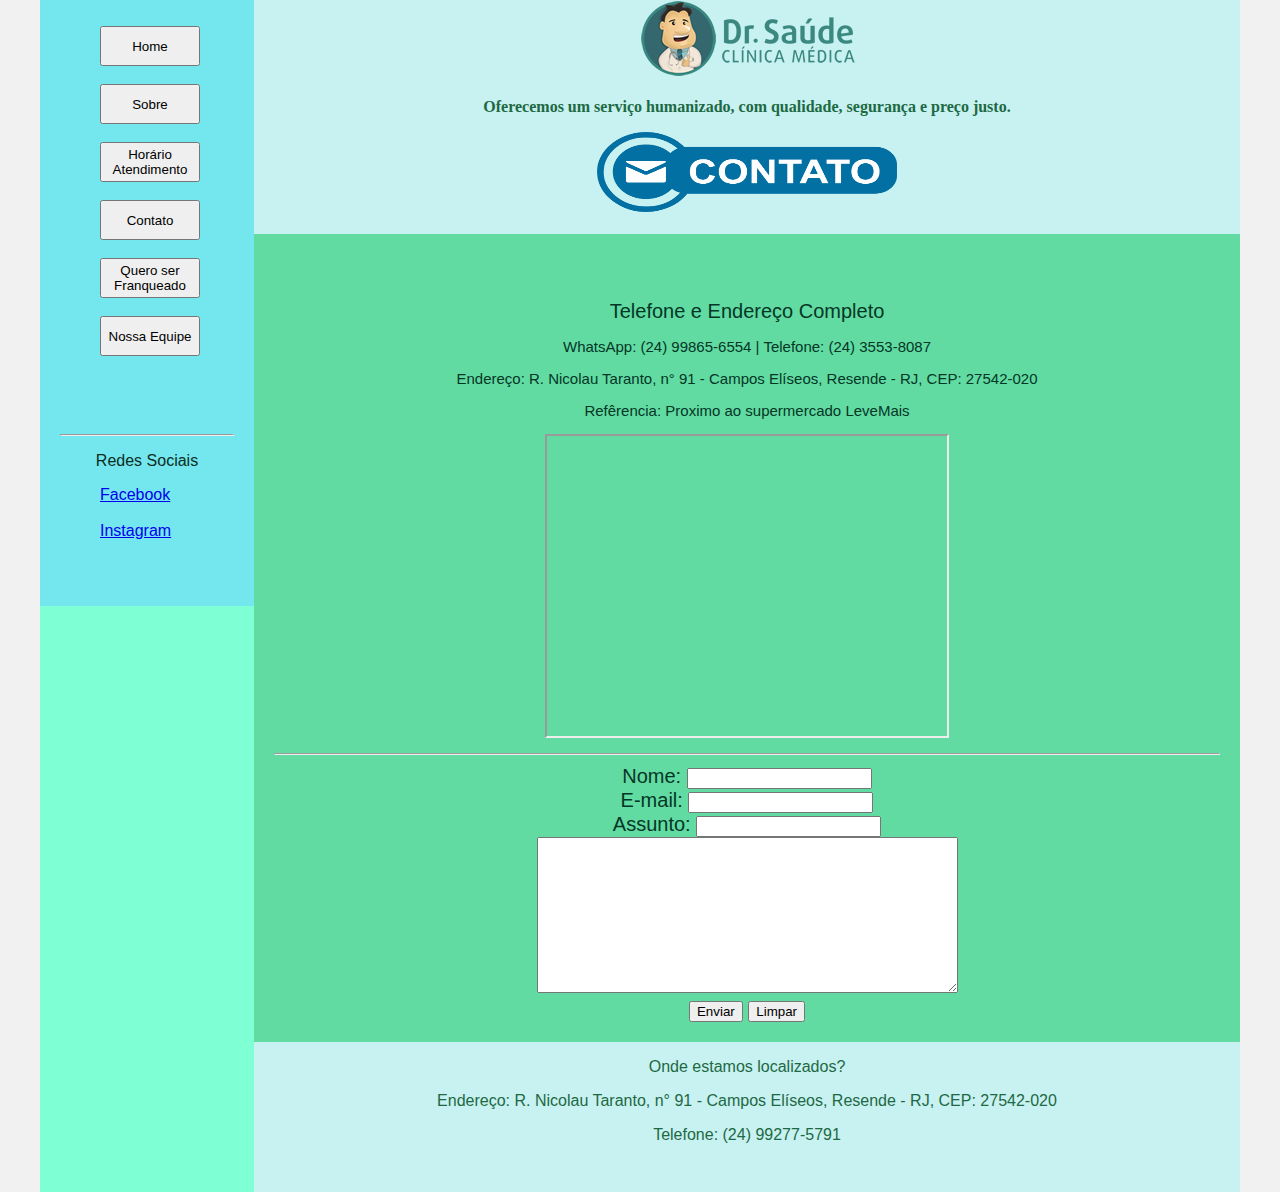
==== contato.html @ c36d2afc "projeto de site completo da dio utilizando html" ====
<!DOCTYPE html>
<html lang="en">
<head>
    <meta charset="UTF-8">
    <meta http-equiv="X-UA-Compatible" content="IE=edge">
    <meta name="viewport" content="width=device-width, initial-scale=1.0">
    <title>Template - Utilizar como modelo</title>
    <link rel="stylesheet" href="base.css">
    <style>
        label {
            text-align: right;
        }
    </style>
</head>
<body>
    <div class="wrapper">
        <div class="menu">
            <!-- Aqui vai o seu menu -->
            <ul type="none">
                <li><a href="template.html"><BUTTON style="width: 100px; height: 40px;">Home</button></a></li>
                <br>
                <li><a href="#"><button style="width: 100px; height: 40px;">Sobre</button></a></li>
                <br>
                <li><a href="horarios.html"><button style="width: 100px; height: 40px;">Horário Atendimento</button></a></li>
                <br>
                <li><a href="contato.html"><BUTTON style="width: 100px; height: 40px;">Contato</BUTTON></a></li>
                <br>
                <li><a href="#"><button style="width: 100px; height: 40px;">Quero ser Franqueado</button></a></li>
                <br>
                <li><a href="#"><button style="width: 100px; height: 40px;">Nossa Equipe</button></a></li>
            </ul>
            <br>
            <br>
            <br>
            
            <hr>
            <center>
            <p class="meu-texto">Redes Sociais</p>
            </center>
            <ul type="none">
                <li><a href="https://www.facebook.com/clinicamedicadrsaude/">Facebook</a></li>
                <br>
                <li><a href="https://www.instagram.com/drsaudecamposeliseos/">Instagram</a></li>
                <br>
            </ul>
            <p></p>
        </div>

        <div class="main">
            <div class="header">
                <center>
                    <img src="logoclinica.png" alt="logomarca da clinica dr.saude">
                    <br>
                    <p><b>Oferecemos um serviço humanizado, com qualidade, segurança e preço justo.</b></p>
                    <img src="contato.png" alt="contato" width="300" height="80">
                    <br>
                    <br>
                </center>
            </div>
    
            <div class="content">
                <br>
                <br>
                <center>
                    <span>Telefone e Endereço Completo</span>
                    <p class="fontsize">WhatsApp: (24) 99865-6554 | Telefone: (24) 3553-8087</p>
                    <p class="fontsize">Endereço: R. Nicolau Taranto, n° 91 - Campos Elíseos, Resende - RJ, CEP: 27542-020 </p>
                    <p class="fontsize">Refêrencia: Proximo ao supermercado LeveMais</p>
                    <iframe src="https://www.google.com/maps/embed?pb=!1m18!1m12!1m3!1d3687.0633312592918!2d-44.44887092470259!3d-22.464254279569012!2m3!1f0!2f0!3f0!3m2!1i1024!2i768!4f13.1!3m3!1m2!1s0x9e7e8ffc79a209%3A0x2f97e180a5712392!2sR.%20Nicolau%20Taranto%2C%2091%20-%20Campos%20El%C3%ADseos%2C%20Resende%20-%20RJ%2C%2027542-020!5e0!3m2!1spt-BR!2sbr!4v1708050636379!5m2!1spt-BR!2sbr" width="400" height="300" style="border:3;" allowfullscreen="" loading="lazy" referrerpolicy="no-referrer-when-downgrade"></iframe><br>
                    <hr>
                    <form>
                        <label for="nome">Nome:</label>
                        <input type="text" id="nome" name="nome"><br>
                        <label for="email">E-mail:</label>
                        <input type="email" id="email" name="email"><br>
                        <label for="assunto">Assunto:</label>
                        <input type="text" id="assunto" name="assunto"><br>
                        <textarea name="contatotext" id="" cols="50" rows="10"></textarea><br>
                        <input type="submit" value="Enviar">
                        <input type="reset" value="Limpar">
                    </form>
                </center>
            </div>
    
            <div class="footer">
                <center>
                <p>Onde estamos localizados?</p>
                <p>Endereço: R. Nicolau Taranto, n° 91 - Campos Elíseos, Resende - RJ, CEP: 27542-020 </p>
                <p>Telefone: (24) 99277-5791</p>
                </center>
            </div>
        </div>
    </div>
</body>
</html>
---- base.css ----
html, body {
    margin: 0;
}
body {
    background-color: #f1f1f1;
    display: flex;
    justify-content: center;
}

.wrapper {
    width: 1200px;
    display: flex;
    margin: 0 auto;
    background-color: aquamarine;
    font-family: Arial, Helvetica, sans-serif;
    color: rgb(11, 46, 28);
}
.main {
    display: flex;
    flex-flow: column;
    width: 85%;
}
.menu {
    width: 15%;
    background-color: aqua;
    padding: 10px 20px 0px;
    height: 50%;
    background-color: #74e6ee; /* cor azul */
}
.header {
    background-color: rgb(200, 241, 241);
    min-height: 150px;
    font-family: verdana;
    color: rgb(29, 105, 67);
}
.content {
    background-color: rgb(97, 219, 162);
    min-height: 300px;
    padding: 20px;
    font-size: 20px;
    font-family: 'Arial Narrow Bold', sans-serif;
    color: rgb(4, 54, 38);
}
.footer {
    background-color: rgb(200, 241, 241);
    min-height: 150px;
    font-family: 'Arial Narrow Bold', Helvetica, sans-serif;
    color: rgb(29, 105, 67);
}

.fontsize{
    font-size: 15px;
}
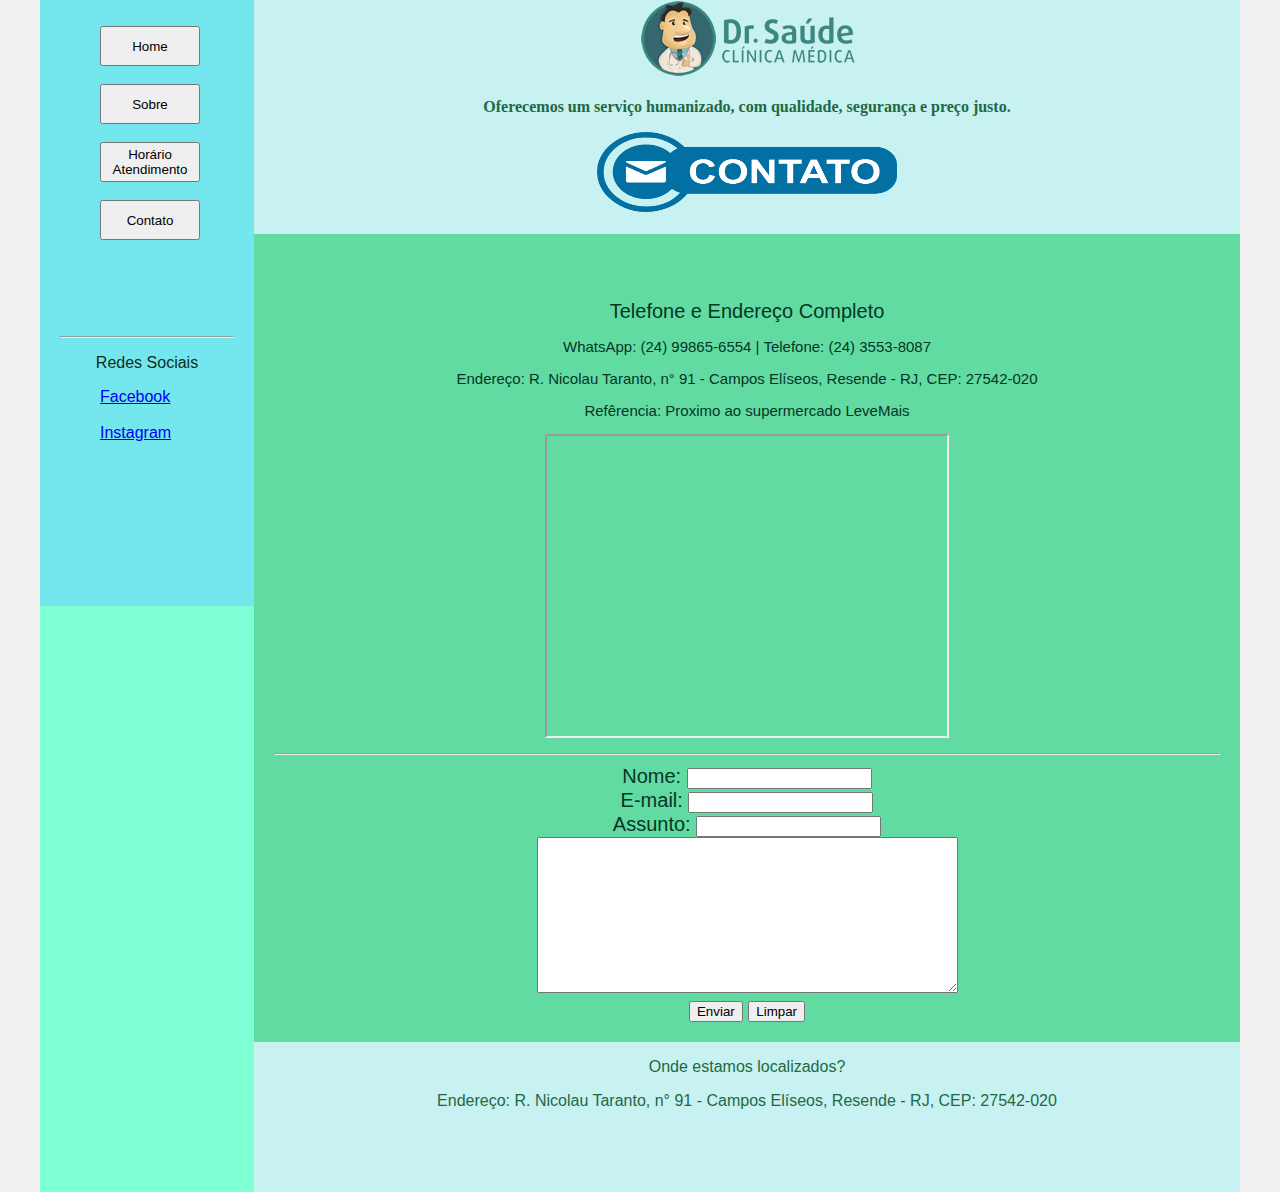
==== commit 76e5f4bf: "quase finalizando" ====
--- a/contato.html
+++ b/contato.html
@@ -17,22 +17,18 @@
         <div class="menu">
             <!-- Aqui vai o seu menu -->
             <ul type="none">
-                <li><a href="template.html"><BUTTON style="width: 100px; height: 40px;">Home</button></a></li>
+                <li><a href="index.html"><BUTTON style="width: 100px; height: 40px;">Home</button></a></li>
                 <br>
-                <li><a href="#"><button style="width: 100px; height: 40px;">Sobre</button></a></li>
+                <li><a href="sobre.html"><button style="width: 100px; height: 40px;">Sobre</button></a></li>
                 <br>
                 <li><a href="horarios.html"><button style="width: 100px; height: 40px;">Horário Atendimento</button></a></li>
                 <br>
                 <li><a href="contato.html"><BUTTON style="width: 100px; height: 40px;">Contato</BUTTON></a></li>
                 <br>
-                <li><a href="#"><button style="width: 100px; height: 40px;">Quero ser Franqueado</button></a></li>
-                <br>
-                <li><a href="#"><button style="width: 100px; height: 40px;">Nossa Equipe</button></a></li>
             </ul>
             <br>
             <br>
             <br>
-            
             <hr>
             <center>
             <p class="meu-texto">Redes Sociais</p>
@@ -86,7 +82,6 @@
                 <center>
                 <p>Onde estamos localizados?</p>
                 <p>Endereço: R. Nicolau Taranto, n° 91 - Campos Elíseos, Resende - RJ, CEP: 27542-020 </p>
-                <p>Telefone: (24) 99277-5791</p>
                 </center>
             </div>
         </div>
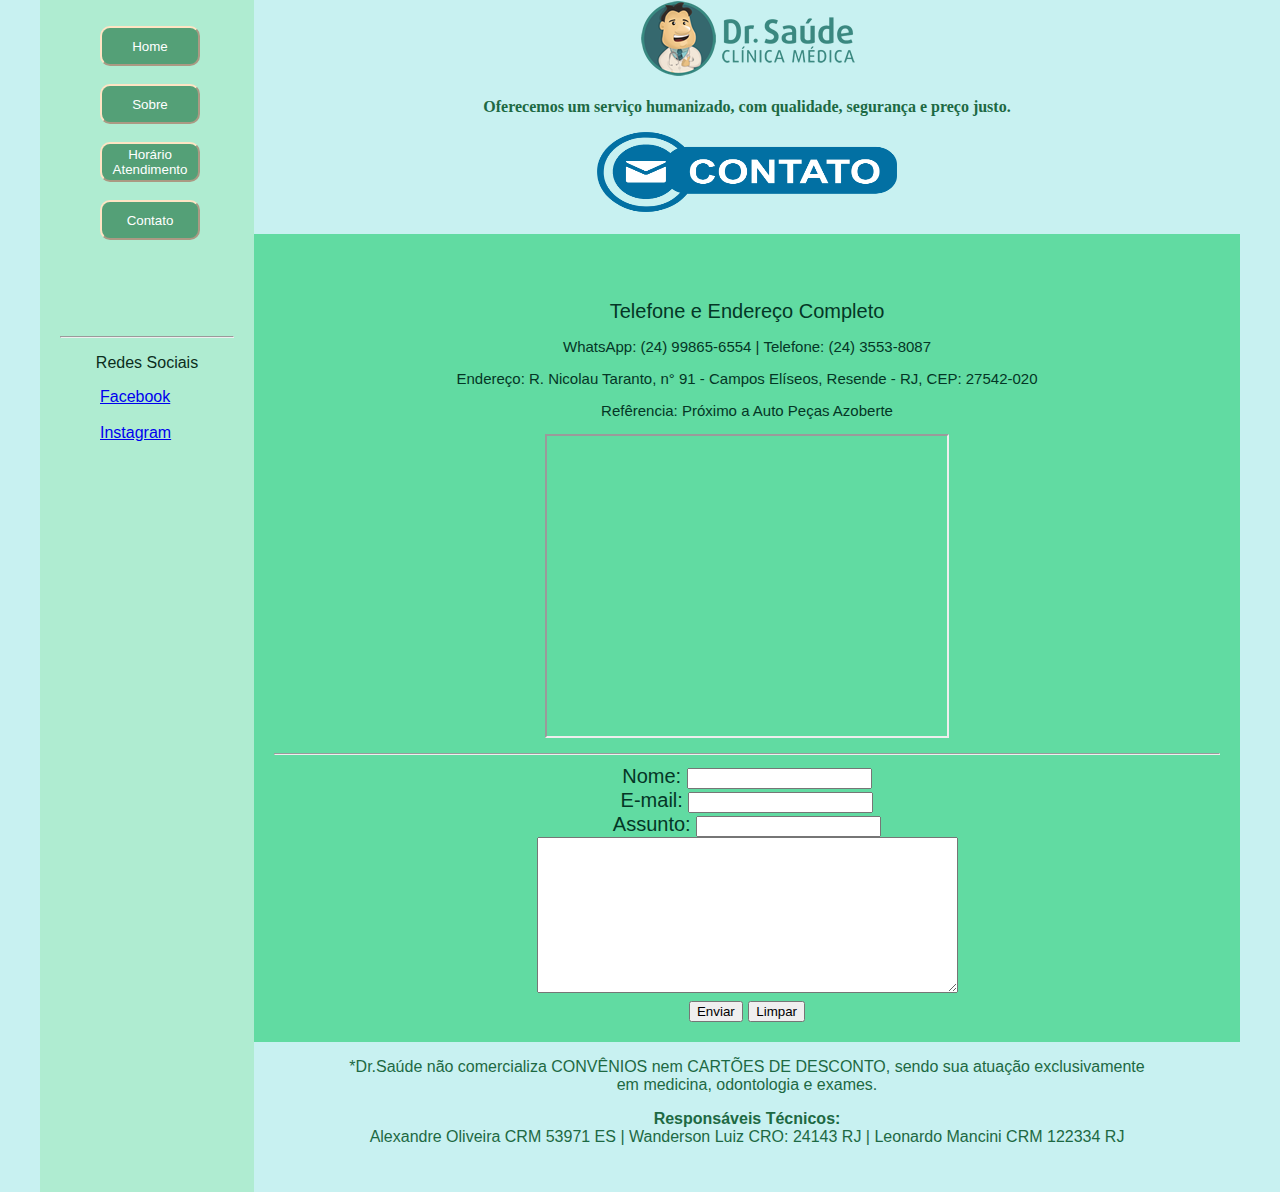
==== commit fbd413f5: "finalizado" ====
--- a/contato.html
+++ b/contato.html
@@ -4,7 +4,7 @@
     <meta charset="UTF-8">
     <meta http-equiv="X-UA-Compatible" content="IE=edge">
     <meta name="viewport" content="width=device-width, initial-scale=1.0">
-    <title>Template - Utilizar como modelo</title>
+    <title>Dr Saúde - Clinica Médica</title>
     <link rel="stylesheet" href="base.css">
     <style>
         label {
@@ -15,15 +15,14 @@
 <body>
     <div class="wrapper">
         <div class="menu">
-            <!-- Aqui vai o seu menu -->
             <ul type="none">
-                <li><a href="index.html"><BUTTON style="width: 100px; height: 40px;">Home</button></a></li>
+                <li><a href="index.html"><BUTTON style="background-color: rgb(84, 160, 119); color: white; border-color: bisque; border-radius: 10px; cursor: pointer; width: 100px; height: 40px;">Home</button></a></li>
                 <br>
-                <li><a href="sobre.html"><button style="width: 100px; height: 40px;">Sobre</button></a></li>
+                <li><a href="sobre.html"><BUTTON style="background-color: rgb(84, 160, 119); color: white; border-color: bisque; border-radius: 10px; cursor: pointer; width: 100px; height: 40px;"">Sobre</button></a></li>
                 <br>
-                <li><a href="horarios.html"><button style="width: 100px; height: 40px;">Horário Atendimento</button></a></li>
+                <li><a href="horarios.html"><BUTTON style="background-color: rgb(84, 160, 119); color: white; border-color: bisque; border-radius: 10px; cursor: pointer; width: 100px; height: 40px;"">Horário Atendimento</button></a></li>
                 <br>
-                <li><a href="contato.html"><BUTTON style="width: 100px; height: 40px;">Contato</BUTTON></a></li>
+                <li><a href="contato.html"><BUTTON style="background-color: rgb(84, 160, 119); color: white; border-color: bisque; border-radius: 10px; cursor: pointer; width: 100px; height: 40px;"">Contato</BUTTON></a></li>
                 <br>
             </ul>
             <br>
@@ -61,7 +60,7 @@
                     <span>Telefone e Endereço Completo</span>
                     <p class="fontsize">WhatsApp: (24) 99865-6554 | Telefone: (24) 3553-8087</p>
                     <p class="fontsize">Endereço: R. Nicolau Taranto, n° 91 - Campos Elíseos, Resende - RJ, CEP: 27542-020 </p>
-                    <p class="fontsize">Refêrencia: Proximo ao supermercado LeveMais</p>
+                    <p class="fontsize">Refêrencia: Próximo a Auto Peças Azoberte</p>
                     <iframe src="https://www.google.com/maps/embed?pb=!1m18!1m12!1m3!1d3687.0633312592918!2d-44.44887092470259!3d-22.464254279569012!2m3!1f0!2f0!3f0!3m2!1i1024!2i768!4f13.1!3m3!1m2!1s0x9e7e8ffc79a209%3A0x2f97e180a5712392!2sR.%20Nicolau%20Taranto%2C%2091%20-%20Campos%20El%C3%ADseos%2C%20Resende%20-%20RJ%2C%2027542-020!5e0!3m2!1spt-BR!2sbr!4v1708050636379!5m2!1spt-BR!2sbr" width="400" height="300" style="border:3;" allowfullscreen="" loading="lazy" referrerpolicy="no-referrer-when-downgrade"></iframe><br>
                     <hr>
                     <form>
@@ -80,8 +79,9 @@
     
             <div class="footer">
                 <center>
-                <p>Onde estamos localizados?</p>
-                <p>Endereço: R. Nicolau Taranto, n° 91 - Campos Elíseos, Resende - RJ, CEP: 27542-020 </p>
+                <p>*Dr.Saúde não comercializa CONVÊNIOS nem CARTÕES DE DESCONTO, sendo sua atuação exclusivamente <br> em medicina, odontologia e exames.</p>
+                <p><strong>Responsáveis Técnicos:</strong><br>
+                Alexandre Oliveira CRM 53971 ES | Wanderson Luiz CRO: 24143 RJ | Leonardo Mancini CRM 122334 RJ </p>
                 </center>
             </div>
         </div>
--- a/base.css
+++ b/base.css
@@ -2,7 +2,7 @@
     margin: 0;
 }
 body {
-    background-color: #f1f1f1;
+    background-color: rgb(200, 241, 241);
     display: flex;
     justify-content: center;
 }
@@ -22,10 +22,8 @@
 }
 .menu {
     width: 15%;
-    background-color: aqua;
+    background-color: rgb(175, 236, 209);
     padding: 10px 20px 0px;
-    height: 50%;
-    background-color: #74e6ee; /* cor azul */
 }
 .header {
     background-color: rgb(200, 241, 241);
@@ -51,3 +49,25 @@
 .fontsize{
     font-size: 15px;
 }
+
+.fontindex{
+    font-size: 30px;
+}
+
+.contenttwo{
+    background-color: rgb(97, 219, 162);
+    min-height: 220px;
+    padding: 20px;
+    font-size: 25px;
+    font-family: 'Arial Narrow Bold', sans-serif;
+    color: rgb(4, 54, 38);
+}
+
+.contentsobre{
+    background-color: rgb(97, 219, 162);
+    min-height: 400px;
+    padding: 10px;
+    font-size: 20px;
+    font-family: 'Arial Narrow Bold', sans-serif;
+    color: rgb(4, 54, 38);
+}